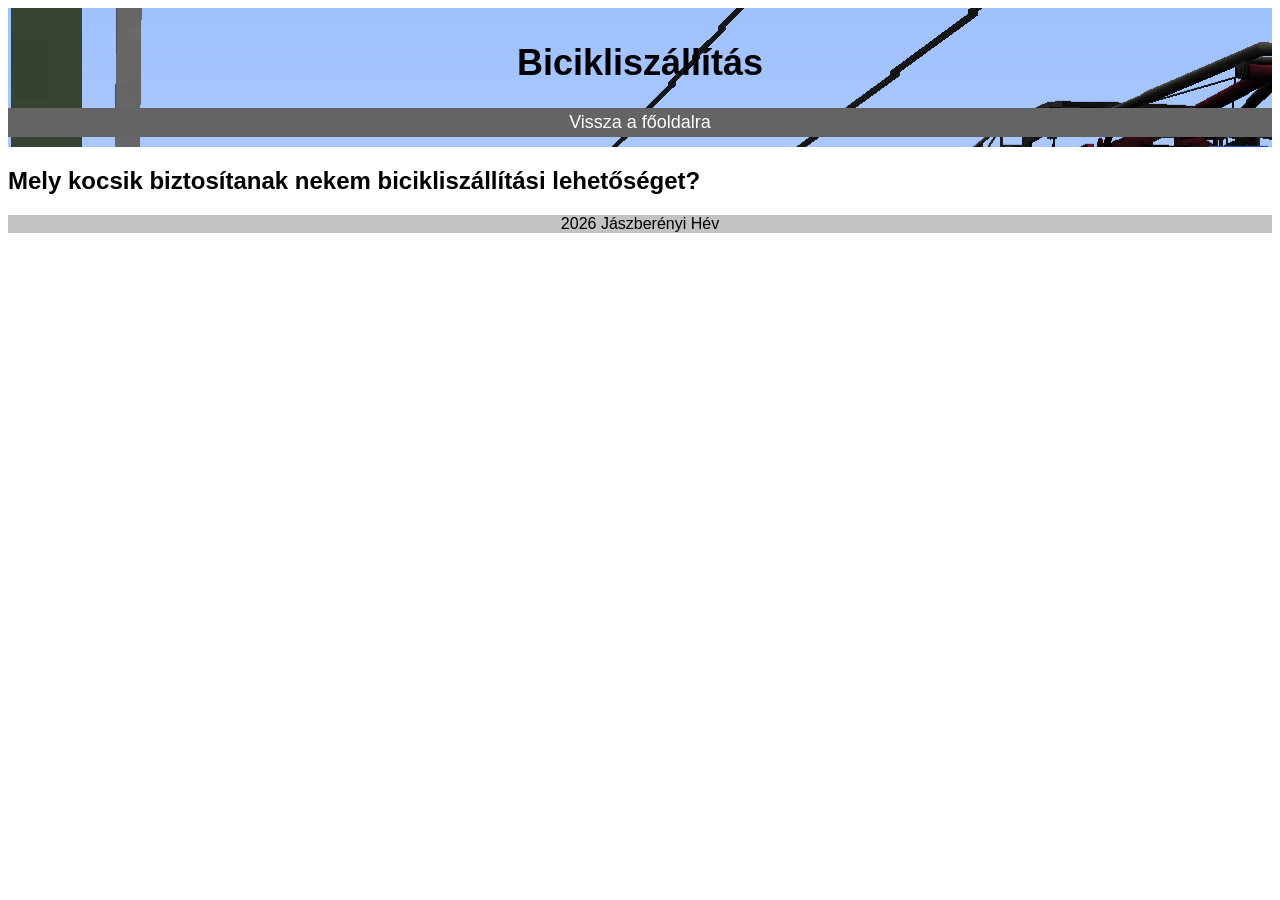
==== bicikli.html @ b6b3b2df "Create bicikli.html" ====
<!DOCTYPE HTML>
<html lang="hu">
<head>
  <meta charset="UTF-8">
  <title>Bicikliszállítás</title>
  <link rel="stylesheet" href="style.css">
</head>
<body>
  <header>
    <h1>Bicikliszállítás</h1>
    <nav>
      <a href="index.html">Vissza a főoldalra</a>
    </nav>
  </header>
  <main>
    <h2>Mely kocsik biztosítanak nekem bicikliszállítási lehetőséget?</h2>
  </main>
  <footer>
    <p>2026 Jászberényi Hév</p>
  </footer>
</body>
</html>
---- style.css ----
body{
  font-family: Arial, sans-serif;
}
header{
  text-align: center;
  font-size: 18px;
  background-image: url('2026-04-23_20.38.31.png');
  padding: 10px 0;
}
nav{
  background-color: #646464;
  padding: 4px 0;
}
nav a{
  color: #ffffff;
  text-decoration: none;
  padding: 12px;
}
footer{
  background-color: #C3C3C3;
  font-size: 16px;
}
footer p{
    text-align: center;
}
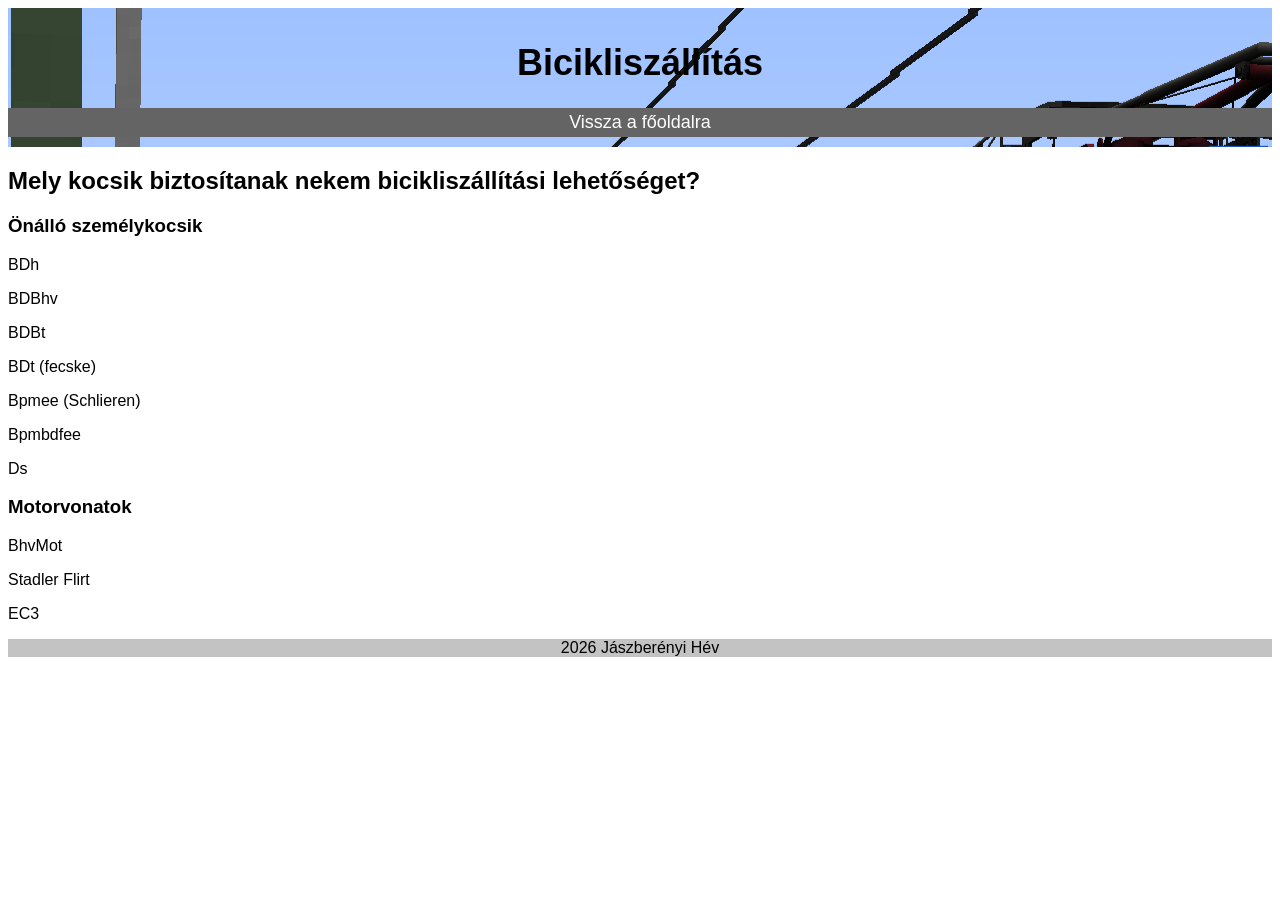
==== commit 57b07fc6: "Update bicikli.html" ====
--- a/bicikli.html
+++ b/bicikli.html
@@ -14,6 +14,38 @@
   </header>
   <main>
     <h2>Mely kocsik biztosítanak nekem bicikliszállítási lehetőséget?</h2>
+    <h3>Önálló személykocsik</h3>
+    <div class="bdh">
+      <p>BDh</p>
+    </div>
+    <div class="bdbhv">
+      <p>BDBhv</p>
+    </div>
+    <div class="bdbt">
+      <p>BDBt</p>
+    </div>
+    <div class="bdt">
+      <p>BDt (fecske)</p>
+    </div>
+    <div class="bpmee">
+      <p>Bpmee (Schlieren)</p>
+    </div>
+    <div class="bpmbdfee">
+      <p>Bpmbdfee</p>
+    </div>
+    <div class="ds">
+      <p>Ds</p>
+    </div>
+    <h3>Motorvonatok</h3>
+    <div class="bhvmot">
+      <p>BhvMot</p>
+    </div>
+    <div class="flirt">
+      <p>Stadler Flirt</p>
+    </div>
+    <div class="ec3">
+      <p>EC3</p>
+    </div>
   </main>
   <footer>
     <p>2026 Jászberényi Hév</p>
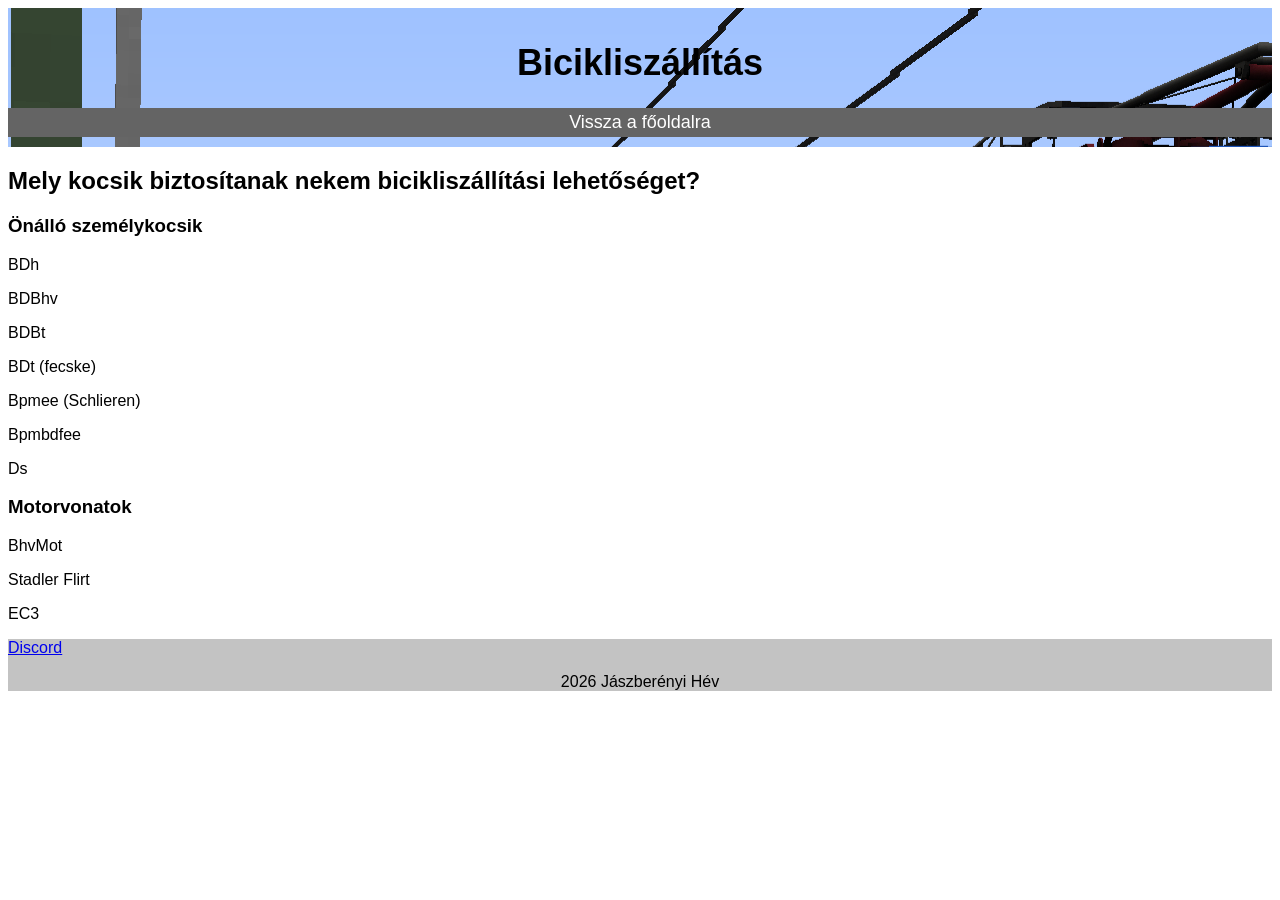
==== commit 3c0ce3f8: "Update bicikli.html" ====
--- a/bicikli.html
+++ b/bicikli.html
@@ -48,6 +48,7 @@
     </div>
   </main>
   <footer>
+    <a href="https://discord.gg/MbR3MmEGM8">Discord</a>
     <p>2026 Jászberényi Hév</p>
   </footer>
 </body>
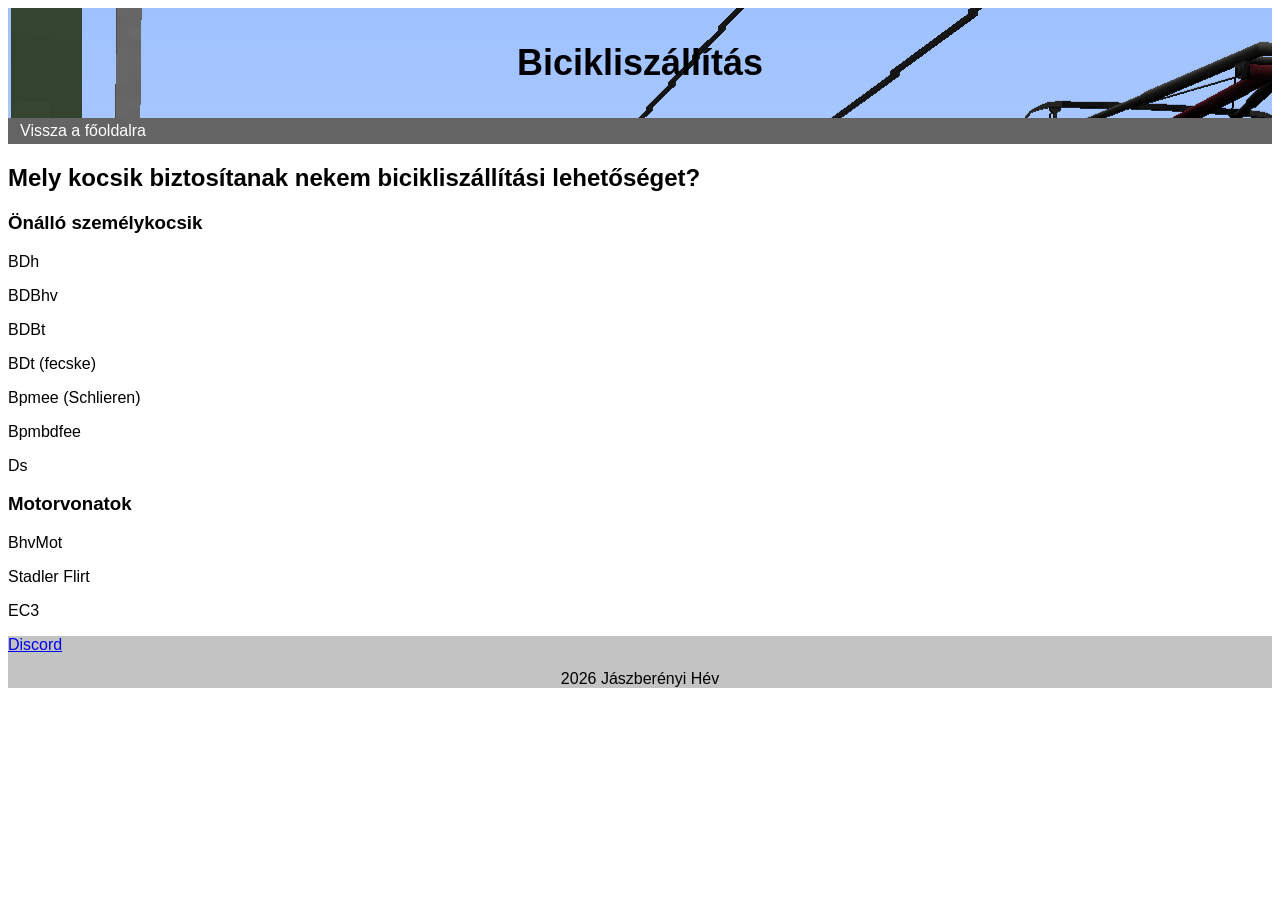
==== commit f0544ae1: "Update bicikli.html" ====
--- a/bicikli.html
+++ b/bicikli.html
@@ -8,10 +8,10 @@
 <body>
   <header>
     <h1>Bicikliszállítás</h1>
-    <nav>
-      <a href="index.html">Vissza a főoldalra</a>
-    </nav>
   </header>
+  <nav>
+    <a href="index.html">Vissza a főoldalra</a>
+  </nav>
   <main>
     <h2>Mely kocsik biztosítanak nekem bicikliszállítási lehetőséget?</h2>
     <h3>Önálló személykocsik</h3>
